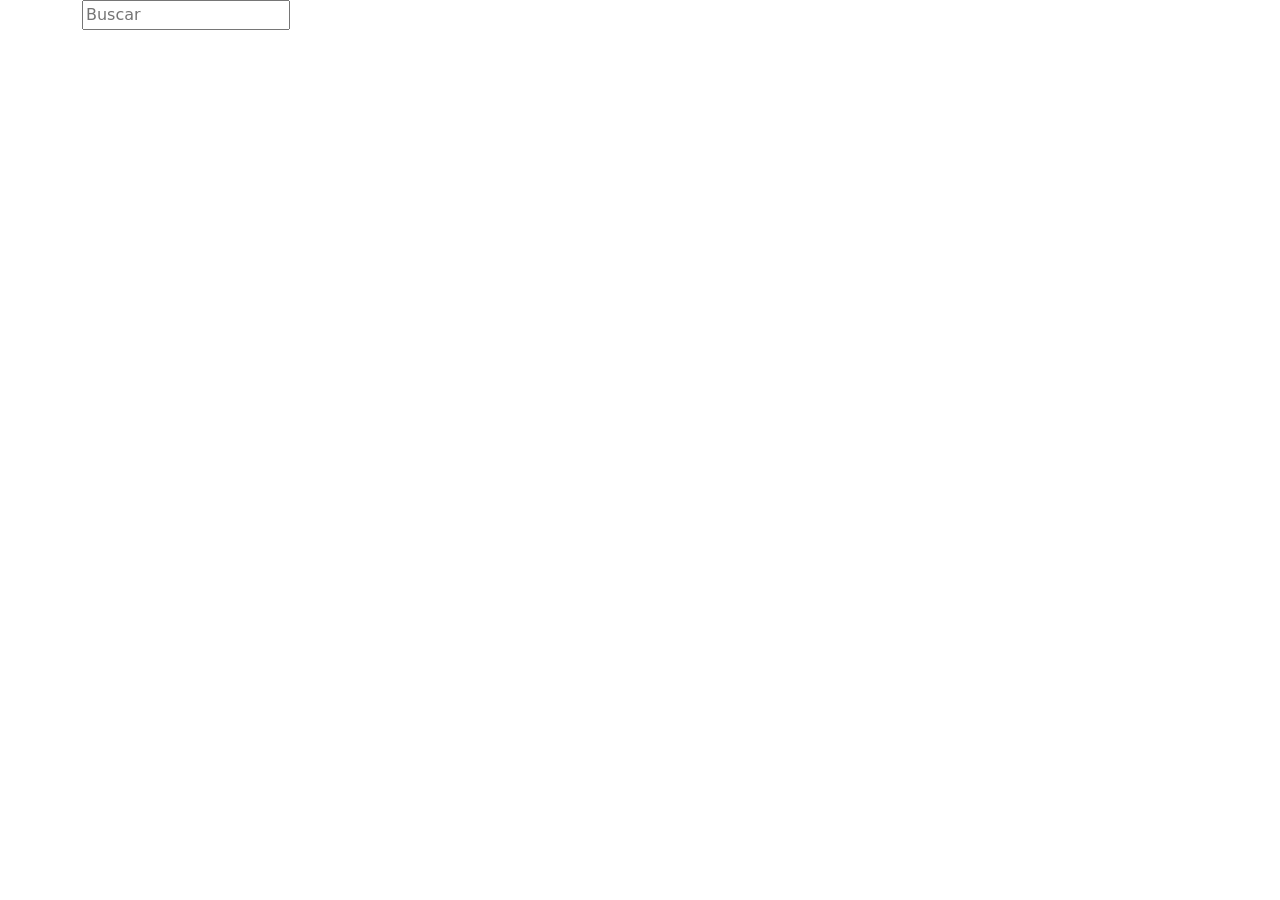
==== index.html @ d82b5392 "Carta de productos, modal con detalle y barra de busqueda" ====
<!doctype html>
<html lang="en">
  <head>
    <meta charset="utf-8">
    <meta name="viewport" content="width=device-width, initial-scale=1">
    <title>G-1</title>
    <link href="https://cdn.jsdelivr.net/npm/bootstrap@5.3.8/dist/css/bootstrap.min.css" rel="stylesheet" integrity="sha384-sRIl4kxILFvY47J16cr9ZwB07vP4J8+LH7qKQnuqkuIAvNWLzeN8tE5YBujZqJLB" crossorigin="anonymous">
  </head>

<body>
  <header>

  </header>

    <main class = "container">
      <!-- Buscador -->
        <input type = "text" name = "search" id="search-bar" placeholder="Buscar">

      <!-- Lista de productos -->
        <div class = "row row-cols-1 row-cols-md-4 g-4 mt-5" id = "product-list">
        </div>


      <!-- Modal -->
      <div class="modal fade" id="product-modal" tabindex="-1" aria-labelledby="product-modalLabel" aria-hidden="true">
      </div>   
      
    </main>

  <footer>

  </footer>

  <script src="https://cdn.jsdelivr.net/npm/bootstrap@5.3.8/dist/js/bootstrap.bundle.min.js" integrity="sha384-FKyoEForCGlyvwx9Hj09JcYn3nv7wiPVlz7YYwJrWVcXK/BmnVDxM+D2scQbITxI" crossorigin="anonymous"></script>
  <script type="module" src="./src/index.js"></script>

</body>
</html>
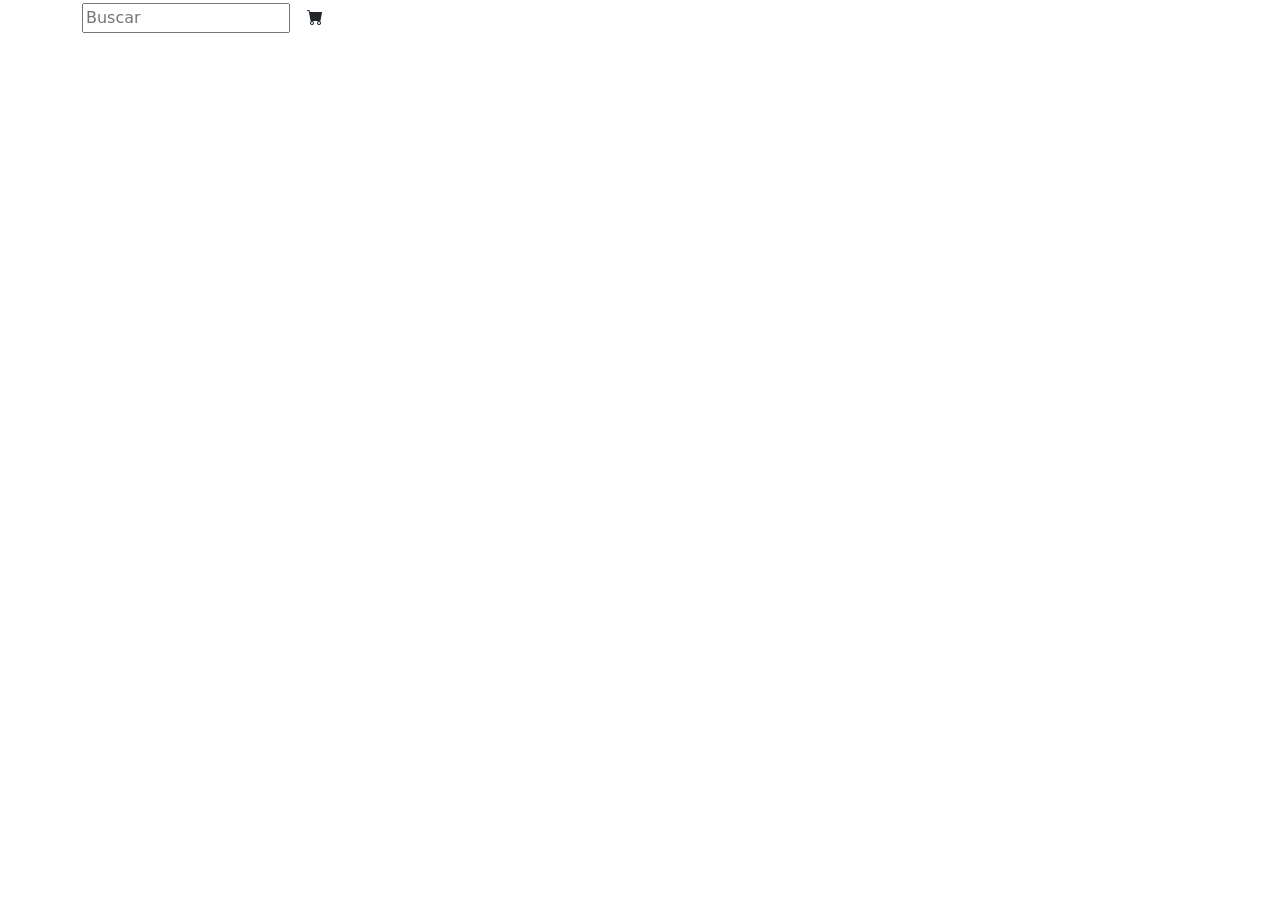
==== commit 185b5814: "Se agregan componentes contador de productos para card, lista carrito y funcionalidad de sumar elimi" ====
--- a/index.html
+++ b/index.html
@@ -5,6 +5,7 @@
     <meta name="viewport" content="width=device-width, initial-scale=1">
     <title>G-1</title>
     <link href="https://cdn.jsdelivr.net/npm/bootstrap@5.3.8/dist/css/bootstrap.min.css" rel="stylesheet" integrity="sha384-sRIl4kxILFvY47J16cr9ZwB07vP4J8+LH7qKQnuqkuIAvNWLzeN8tE5YBujZqJLB" crossorigin="anonymous">
+    <link rel="stylesheet" href="https://cdn.jsdelivr.net/npm/bootstrap-icons@1.13.1/font/bootstrap-icons.min.css">
   </head>
 
 <body>
@@ -16,14 +17,32 @@
       <!-- Buscador -->
         <input type = "text" name = "search" id="search-bar" placeholder="Buscar">
 
+      <!-- Carrito -->  
+        <button class="btn btn-outline-dark border-0" type="button" data-bs-toggle="offcanvas" data-bs-target="#offcanvasRight" aria-controls="offcanvasRight">
+          <i class="bi bi-cart-fill"></i>
+        </button>
       <!-- Lista de productos -->
         <div class = "row row-cols-1 row-cols-md-4 g-4 mt-5" id = "product-list">
         </div>
+
+      
+      
 
 
       <!-- Modal -->
       <div class="modal fade" id="product-modal" tabindex="-1" aria-labelledby="product-modalLabel" aria-hidden="true">
       </div>   
+
+      <!-- Lista de productos en carrito -->
+      <div class="offcanvas offcanvas-end" tabindex="-1" id="offcanvasRight" aria-labelledby="offcanvasRightLabel">
+        <div class="offcanvas-header">
+          <h5 class="offcanvas-title" id="offcanvasRightLabel">Productos en Carrito</h5>
+          <button type="button" class="btn-close" data-bs-dismiss="offcanvas" aria-label="Close"></button>
+        </div>
+        <div class="offcanvas-body">
+          <!-- Logica de lista de productos por JS  -->
+        </div>
+      </div>  
       
     </main>
 
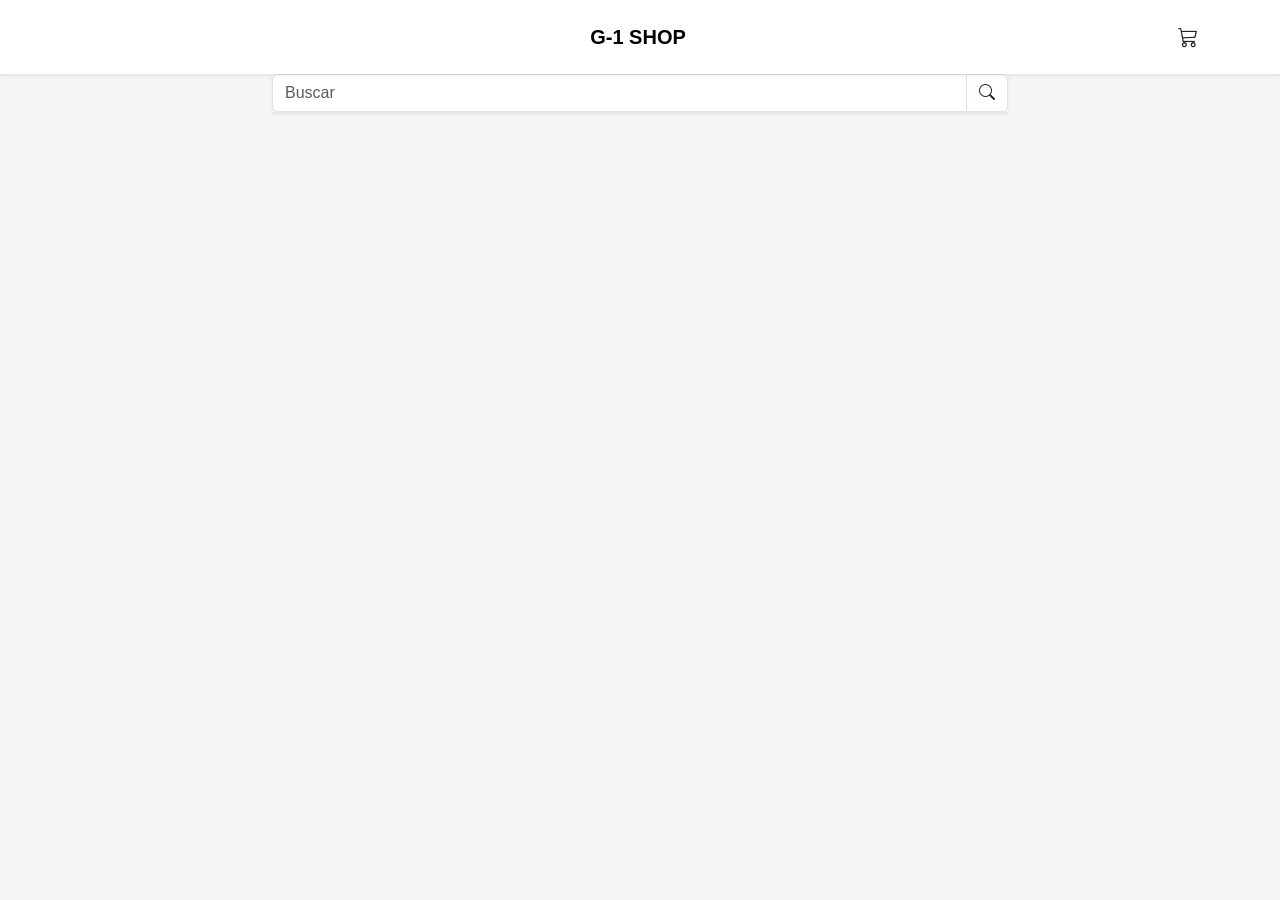
==== commit 695e2cb6: "organizacion del index y diseño de las cartas, cambios en el modal y la barra de busqueda" ====
--- a/index.html
+++ b/index.html
@@ -3,48 +3,61 @@
   <head>
     <meta charset="utf-8">
     <meta name="viewport" content="width=device-width, initial-scale=1">
-    <title>G-1</title>
+    <title>G-1 SHOP</title>
+    <!-- CSS Bootstrap -->
     <link href="https://cdn.jsdelivr.net/npm/bootstrap@5.3.8/dist/css/bootstrap.min.css" rel="stylesheet" integrity="sha384-sRIl4kxILFvY47J16cr9ZwB07vP4J8+LH7qKQnuqkuIAvNWLzeN8tE5YBujZqJLB" crossorigin="anonymous">
+    <!-- Iconos Bootstrap -->
     <link rel="stylesheet" href="https://cdn.jsdelivr.net/npm/bootstrap-icons@1.13.1/font/bootstrap-icons.min.css">
+    <!-- CSS personalizado -->
+    <link rel="stylesheet" href="./src/css/styles.css">
   </head>
 
 <body>
-  <header>
+  <header class="bg-white shadow-sm sticky-top">
+    <nav class="container navbar py-3 d-flex align-items-center justify-content-between position-relative">
+        <div style="width: 40px;"></div>
 
+        <!-- Titulo -->
+        <a class="navbar-brand fw-bold tracking-wider text-uppercase mx-auto" href="#">G-1 SHOP</a>
+        
+        <!-- Carrito -->
+        <button class="btn btn-outline-dark border-0" type="button" data-bs-toggle="offcanvas" data-bs-target="#offcanvasRight" aria-controls="offcanvasRight">
+            <i class="bi bi-cart3 fs-5"></i>
+        </button>
+    </nav>
   </header>
 
-    <main class = "container">
-      <!-- Buscador -->
-        <input type = "text" name = "search" id="search-bar" placeholder="Buscar">
+  <main class = "container">
+    <!-- Buscador -->
+    <div class="row justify-content-center mb-4">
+          <div class="col-md-8">
+              <div class="input-group shadow-sm">
+                  <input type = "text" name = "search" id="search-bar" class="form-control" placeholder="Buscar">
+                  <span class="input-group-text bg-white"><i class="bi bi-search"></i></span>
+              </div>
+          </div>
+    </div>
 
-      <!-- Carrito -->  
-        <button class="btn btn-outline-dark border-0" type="button" data-bs-toggle="offcanvas" data-bs-target="#offcanvasRight" aria-controls="offcanvasRight">
-          <i class="bi bi-cart-fill"></i>
-        </button>
-      <!-- Lista de productos -->
-        <div class = "row row-cols-1 row-cols-md-4 g-4 mt-5" id = "product-list">
-        </div>
+    <!-- Lista de productos -->
+    <div class = "row row-cols-1 row-cols-md-4 g-4 mt-5" id = "product-list">
+    </div>
 
+    <!-- Modal -->
+    <div class="modal fade" id="product-modal" tabindex="-1" aria-labelledby="product-modalLabel" aria-hidden="true">
+    </div>   
+
+    <!-- Lista de productos en carrito -->
+    <div class="offcanvas offcanvas-end" tabindex="-1" id="offcanvasRight" aria-labelledby="offcanvasRightLabel">
+      <div class="offcanvas-header">
+        <h5 class="offcanvas-title" id="offcanvasRightLabel">Productos en Carrito</h5>
+        <button type="button" class="btn-close" data-bs-dismiss="offcanvas" aria-label="Close"></button>
+      </div>
+      <div class="offcanvas-body">
+        <!-- Logica de lista de productos por JS  -->
+      </div>
+    </div>  
       
-      
-
-
-      <!-- Modal -->
-      <div class="modal fade" id="product-modal" tabindex="-1" aria-labelledby="product-modalLabel" aria-hidden="true">
-      </div>   
-
-      <!-- Lista de productos en carrito -->
-      <div class="offcanvas offcanvas-end" tabindex="-1" id="offcanvasRight" aria-labelledby="offcanvasRightLabel">
-        <div class="offcanvas-header">
-          <h5 class="offcanvas-title" id="offcanvasRightLabel">Productos en Carrito</h5>
-          <button type="button" class="btn-close" data-bs-dismiss="offcanvas" aria-label="Close"></button>
-        </div>
-        <div class="offcanvas-body">
-          <!-- Logica de lista de productos por JS  -->
-        </div>
-      </div>  
-      
-    </main>
+  </main>
 
   <footer>
 
--- a/src/css/styles.css
+++ b/src/css/styles.css
@@ -0,0 +1,20 @@
+body {
+    font-family: 'Segoe UI', Tahoma, Geneva, Verdana, sans-serif;
+    background-color: #f4f5f7;
+}
+
+.card {
+    transition: transform 0.2s ease-in-out, box-shadow 0.2s ease-in-out;
+    border: 1px solid rgba(0,0,0,0.08);
+}
+
+.card:hover {
+    transform: translateY(-4px);
+    box-shadow: 0 .5rem 1rem rgba(0,0,0,.1);
+}
+
+.card-img-top {
+    height: 200px;
+    object-fit: contain;
+    padding: 1rem;
+}
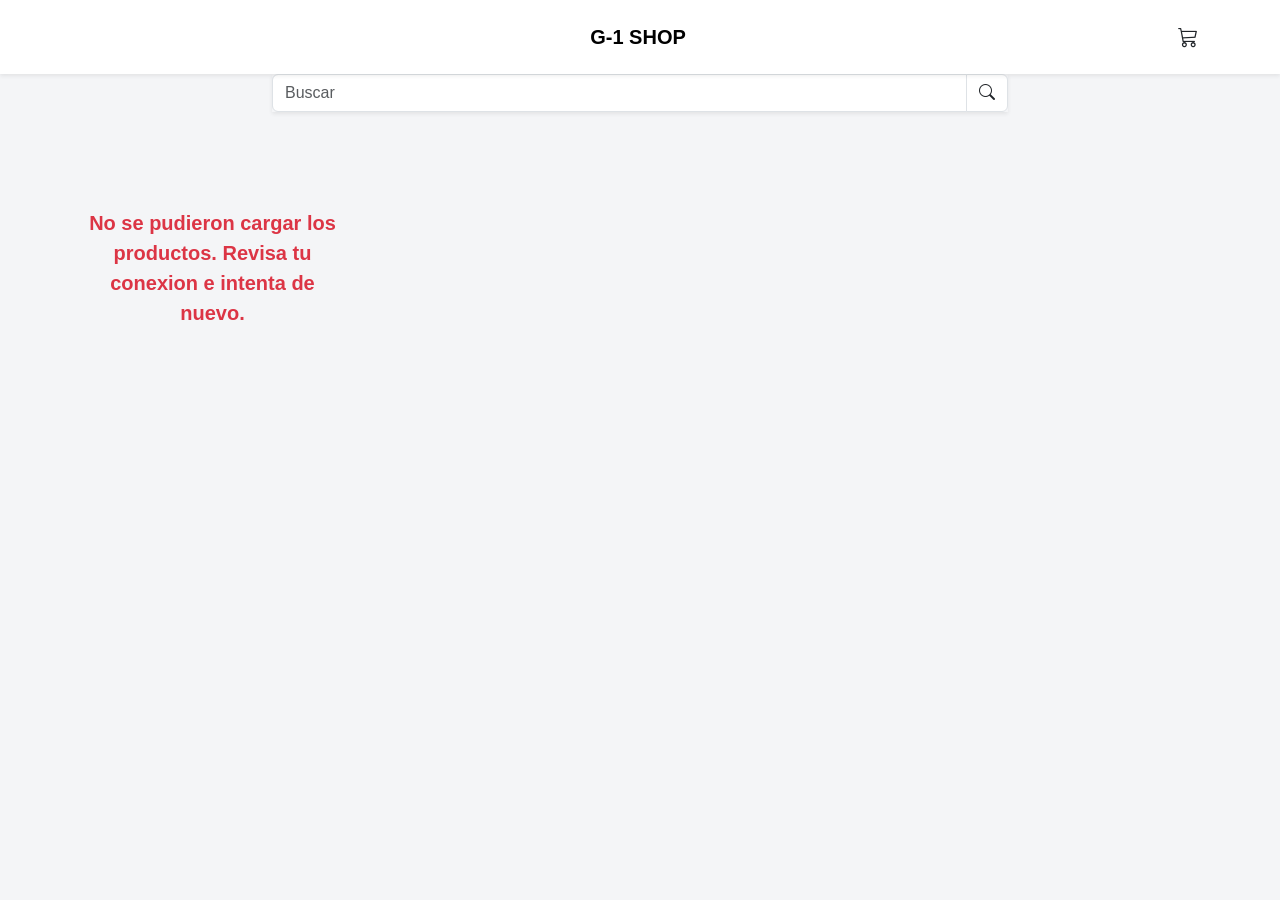
==== commit 2aebcede: "Corrige errores del carrito y agrega navegacion por categorias" ====
--- a/index.html
+++ b/index.html
@@ -38,8 +38,13 @@
           </div>
     </div>
 
+    <!-- Filtro por categorias -->
+    <div class="d-flex justify-content-center flex-wrap gap-2 mb-4" id="category-filter">
+        <!-- Logica de categorias por JS -->
+    </div>
+
     <!-- Lista de productos -->
-    <div class = "row row-cols-1 row-cols-md-4 g-4 mt-5" id = "product-list">
+    <div class="row row-cols-1 row-cols-sm-2 row-cols-lg-3 row-cols-xl-4 g-4" id="product-list">
     </div>
 
     <!-- Modal -->
--- a/src/css/styles.css
+++ b/src/css/styles.css
@@ -18,3 +18,13 @@
     object-fit: contain;
     padding: 1rem;
 }
+
+.product-card {
+    cursor: pointer;
+}
+
+.categoria-btn {
+    border-radius: 2rem;
+    padding-left: 1rem;
+    padding-right: 1rem;
+}
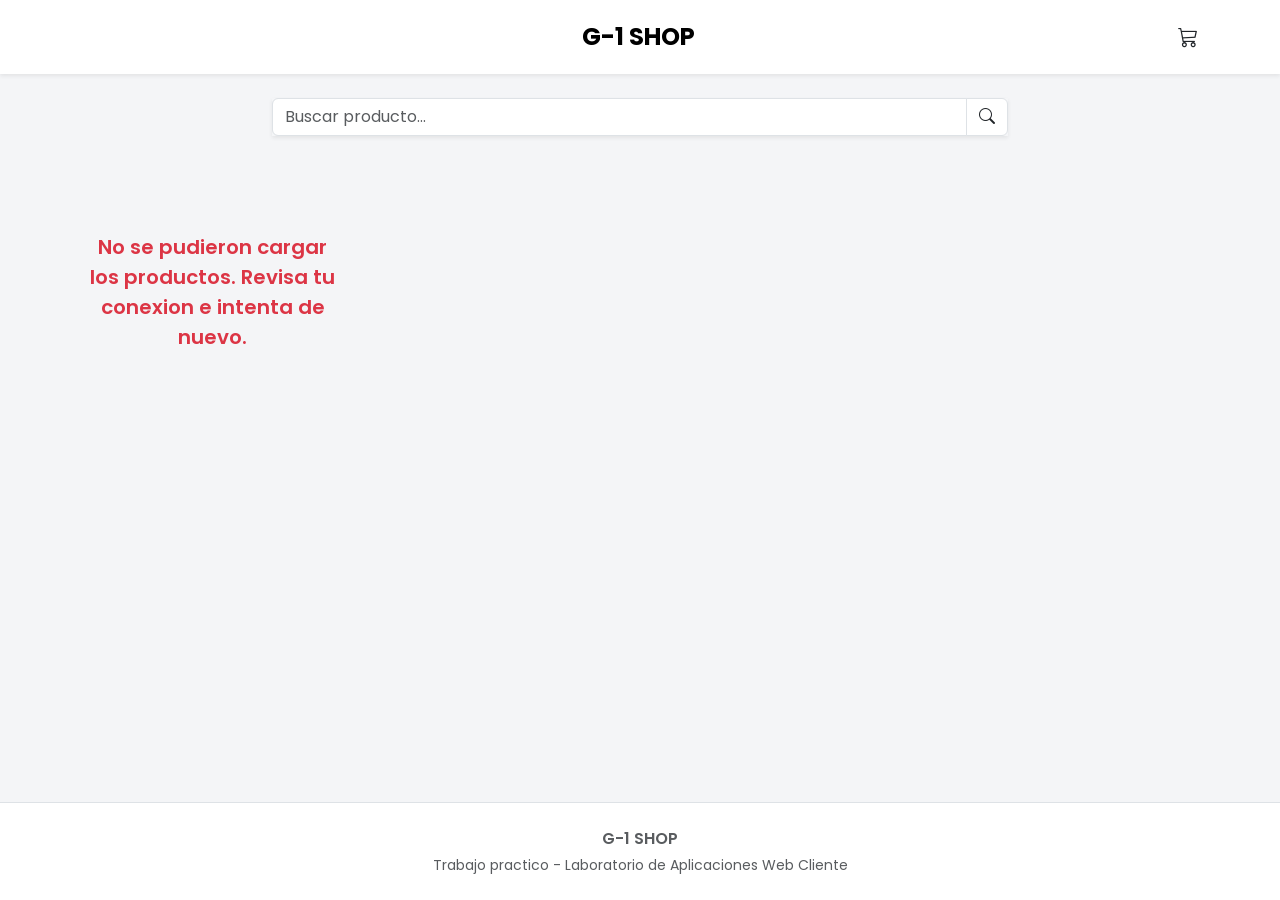
==== commit c7038383: "Aplica accesibilidad y responsive, agrega calificacion de productos y README" ====
--- a/index.html
+++ b/index.html
@@ -1,75 +1,103 @@
 <!doctype html>
-<html lang="en">
+<html lang="es">
   <head>
     <meta charset="utf-8">
     <meta name="viewport" content="width=device-width, initial-scale=1">
+    <meta name="description" content="G-1 SHOP, tienda online de productos con carrito de compras.">
     <title>G-1 SHOP</title>
+
+    <!-- Google Fonts -->
+    <link rel="preconnect" href="https://fonts.googleapis.com">
+    <link rel="preconnect" href="https://fonts.gstatic.com" crossorigin>
+    <link href="https://fonts.googleapis.com/css2?family=Poppins:wght@300;400;600;700&display=swap" rel="stylesheet">
+
     <!-- CSS Bootstrap -->
     <link href="https://cdn.jsdelivr.net/npm/bootstrap@5.3.8/dist/css/bootstrap.min.css" rel="stylesheet" integrity="sha384-sRIl4kxILFvY47J16cr9ZwB07vP4J8+LH7qKQnuqkuIAvNWLzeN8tE5YBujZqJLB" crossorigin="anonymous">
+
     <!-- Iconos Bootstrap -->
     <link rel="stylesheet" href="https://cdn.jsdelivr.net/npm/bootstrap-icons@1.13.1/font/bootstrap-icons.min.css">
+
     <!-- CSS personalizado -->
     <link rel="stylesheet" href="./src/css/styles.css">
   </head>
 
 <body>
   <header class="bg-white shadow-sm sticky-top">
-    <nav class="container navbar py-3 d-flex align-items-center justify-content-between position-relative">
+    <nav class="container navbar py-3 d-flex align-items-center justify-content-between" aria-label="Barra de navegacion principal">
         <div style="width: 40px;"></div>
 
         <!-- Titulo -->
-        <a class="navbar-brand fw-bold tracking-wider text-uppercase mx-auto" href="#">G-1 SHOP</a>
-        
+        <h1 class="navbar-brand fw-bold text-uppercase fs-4 m-0 mx-auto">G-1 SHOP</h1>
+
         <!-- Carrito -->
-        <button class="btn btn-outline-dark border-0" type="button" data-bs-toggle="offcanvas" data-bs-target="#offcanvasRight" aria-controls="offcanvasRight">
-            <i class="bi bi-cart3 fs-5"></i>
+        <button class="btn btn-outline-dark border-0 position-relative" type="button" data-bs-toggle="offcanvas" data-bs-target="#offcanvasRight" aria-controls="offcanvasRight" aria-label="Abrir carrito de compras">
+            <i class="bi bi-cart3 fs-5" aria-hidden="true"></i>
+            <span class="position-absolute top-0 end-0 translate-middle-y badge rounded-pill bg-danger d-none" id="cart-badge">0</span>
         </button>
     </nav>
   </header>
 
-  <main class = "container">
+  <main class="container py-4">
     <!-- Buscador -->
-    <div class="row justify-content-center mb-4">
-          <div class="col-md-8">
-              <div class="input-group shadow-sm">
-                  <input type = "text" name = "search" id="search-bar" class="form-control" placeholder="Buscar">
-                  <span class="input-group-text bg-white"><i class="bi bi-search"></i></span>
-              </div>
-          </div>
-    </div>
+    <section class="mb-4" aria-labelledby="buscador-titulo">
+        <h2 class="visually-hidden" id="buscador-titulo">Buscar productos</h2>
+        <div class="row justify-content-center">
+            <div class="col-md-8">
+                <label for="search-bar" class="visually-hidden">Buscar productos por nombre</label>
+                <div class="input-group shadow-sm">
+                    <input type="search" name="search" id="search-bar" class="form-control" placeholder="Buscar producto...">
+                    <span class="input-group-text bg-white"><i class="bi bi-search" aria-hidden="true"></i></span>
+                </div>
+            </div>
+        </div>
+    </section>
 
     <!-- Filtro por categorias -->
-    <div class="d-flex justify-content-center flex-wrap gap-2 mb-4" id="category-filter">
-        <!-- Logica de categorias por JS -->
-    </div>
+    <section class="mb-4" aria-labelledby="categorias-titulo">
+        <h2 class="visually-hidden" id="categorias-titulo">Filtrar por categoria</h2>
+        <nav aria-label="Navegacion por categorias">
+            <ul class="nav justify-content-center flex-wrap gap-2 list-unstyled" id="category-filter">
+                <!-- Logica de categorias por JS -->
+            </ul>
+        </nav>
+    </section>
 
     <!-- Lista de productos -->
-    <div class="row row-cols-1 row-cols-sm-2 row-cols-lg-3 row-cols-xl-4 g-4" id="product-list">
-    </div>
+    <section aria-labelledby="productos-titulo">
+        <h2 class="visually-hidden" id="productos-titulo">Listado de productos</h2>
+        <div class="row row-cols-1 row-cols-sm-2 row-cols-lg-3 row-cols-xl-4 g-4" id="product-list">
+            <!-- Logica de productos por JS -->
+        </div>
+    </section>
 
     <!-- Modal -->
     <div class="modal fade" id="product-modal" tabindex="-1" aria-labelledby="product-modalLabel" aria-hidden="true">
-    </div>   
+    </div>
 
     <!-- Lista de productos en carrito -->
-    <div class="offcanvas offcanvas-end" tabindex="-1" id="offcanvasRight" aria-labelledby="offcanvasRightLabel">
-      <div class="offcanvas-header">
-        <h5 class="offcanvas-title" id="offcanvasRightLabel">Productos en Carrito</h5>
-        <button type="button" class="btn-close" data-bs-dismiss="offcanvas" aria-label="Close"></button>
+    <aside class="offcanvas offcanvas-end" tabindex="-1" id="offcanvasRight" aria-labelledby="offcanvasRightLabel">
+      <div class="offcanvas-header border-bottom">
+        <h2 class="offcanvas-title fs-5" id="offcanvasRightLabel">Productos en Carrito</h2>
+        <button type="button" class="btn-close" data-bs-dismiss="offcanvas" aria-label="Cerrar carrito"></button>
       </div>
       <div class="offcanvas-body">
-        <!-- Logica de lista de productos por JS  -->
+        <!-- Logica de lista de productos por JS -->
       </div>
-    </div>  
-      
+    </aside>
   </main>
 
-  <footer>
+  <!-- Notificaciones -->
+  <div class="toast-container position-fixed bottom-0 end-0 p-3" id="toast-container"></div>
 
+  <footer class="bg-white border-top mt-5 py-4">
+    <div class="container text-center text-muted">
+        <p class="mb-1 fw-semibold">G-1 SHOP</p>
+        <p class="mb-0 small">Trabajo practico - Laboratorio de Aplicaciones Web Cliente</p>
+    </div>
   </footer>
 
   <script src="https://cdn.jsdelivr.net/npm/bootstrap@5.3.8/dist/js/bootstrap.bundle.min.js" integrity="sha384-FKyoEForCGlyvwx9Hj09JcYn3nv7wiPVlz7YYwJrWVcXK/BmnVDxM+D2scQbITxI" crossorigin="anonymous"></script>
   <script type="module" src="./src/index.js"></script>
 
 </body>
-</html>+</html>
--- a/src/css/styles.css
+++ b/src/css/styles.css
@@ -1,16 +1,27 @@
 body {
-    font-family: 'Segoe UI', Tahoma, Geneva, Verdana, sans-serif;
+    font-family: 'Poppins', 'Segoe UI', Tahoma, Geneva, Verdana, sans-serif;
     background-color: #f4f5f7;
+    display: flex;
+    flex-direction: column;
+    min-height: 100vh;
+}
+
+main {
+    flex: 1;
 }
 
 .card {
     transition: transform 0.2s ease-in-out, box-shadow 0.2s ease-in-out;
-    border: 1px solid rgba(0,0,0,0.08);
+    border: 1px solid rgba(0, 0, 0, 0.08);
 }
 
-.card:hover {
+.product-card {
+    cursor: pointer;
+}
+
+.product-card:hover {
     transform: translateY(-4px);
-    box-shadow: 0 .5rem 1rem rgba(0,0,0,.1);
+    box-shadow: 0 .5rem 1rem rgba(0, 0, 0, .1);
 }
 
 .card-img-top {
@@ -19,8 +30,14 @@
     padding: 1rem;
 }
 
-.product-card {
-    cursor: pointer;
+.modal-img {
+    max-height: 300px;
+    object-fit: contain;
+}
+
+.carrito-img {
+    height: 90px;
+    object-fit: contain;
 }
 
 .categoria-btn {
@@ -28,3 +45,22 @@
     padding-left: 1rem;
     padding-right: 1rem;
 }
+
+.offcanvas {
+    width: 100%;
+    max-width: 420px;
+}
+
+/* Respeta la preferencia de menos animaciones del sistema */
+@media (prefers-reduced-motion: reduce) {
+    .card,
+    .product-card:hover {
+        transition: none;
+        transform: none;
+    }
+}
+
+.estrellas {
+    font-size: 0.8rem;
+    letter-spacing: 1px;
+}
